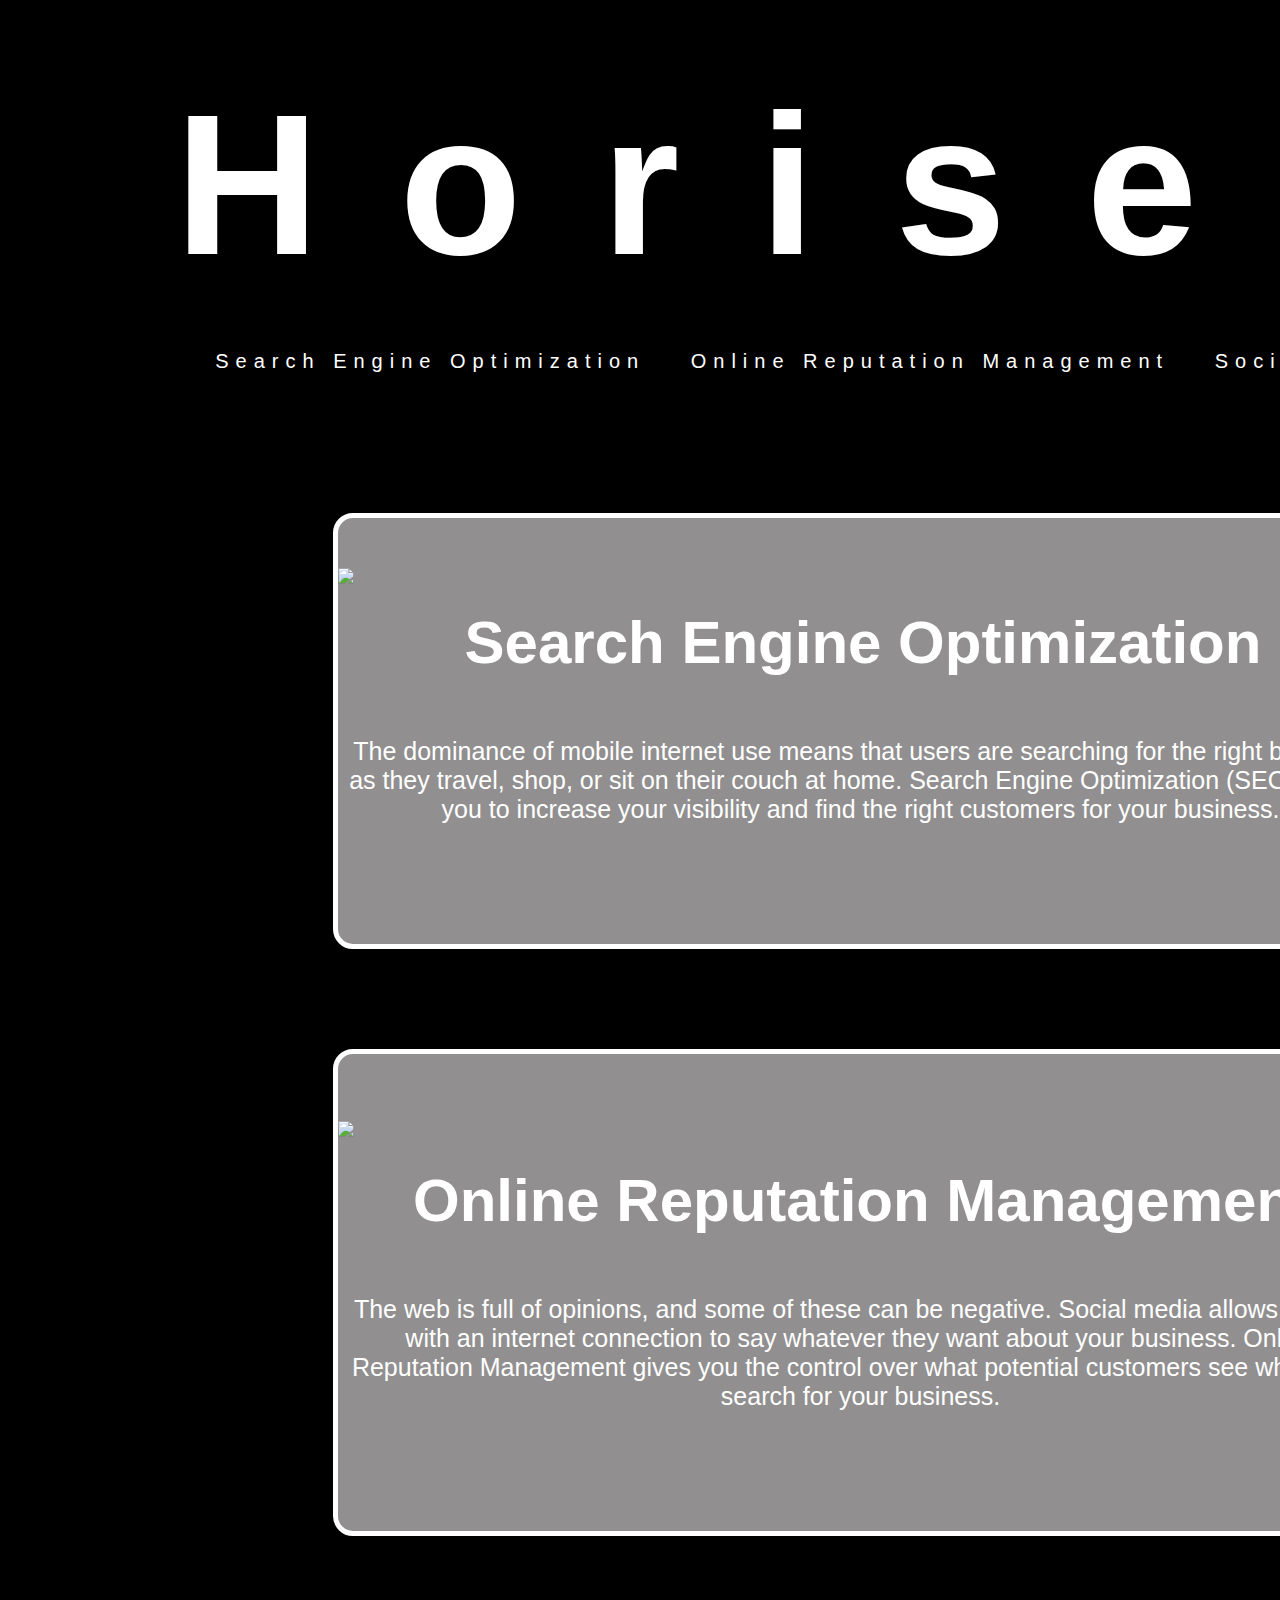
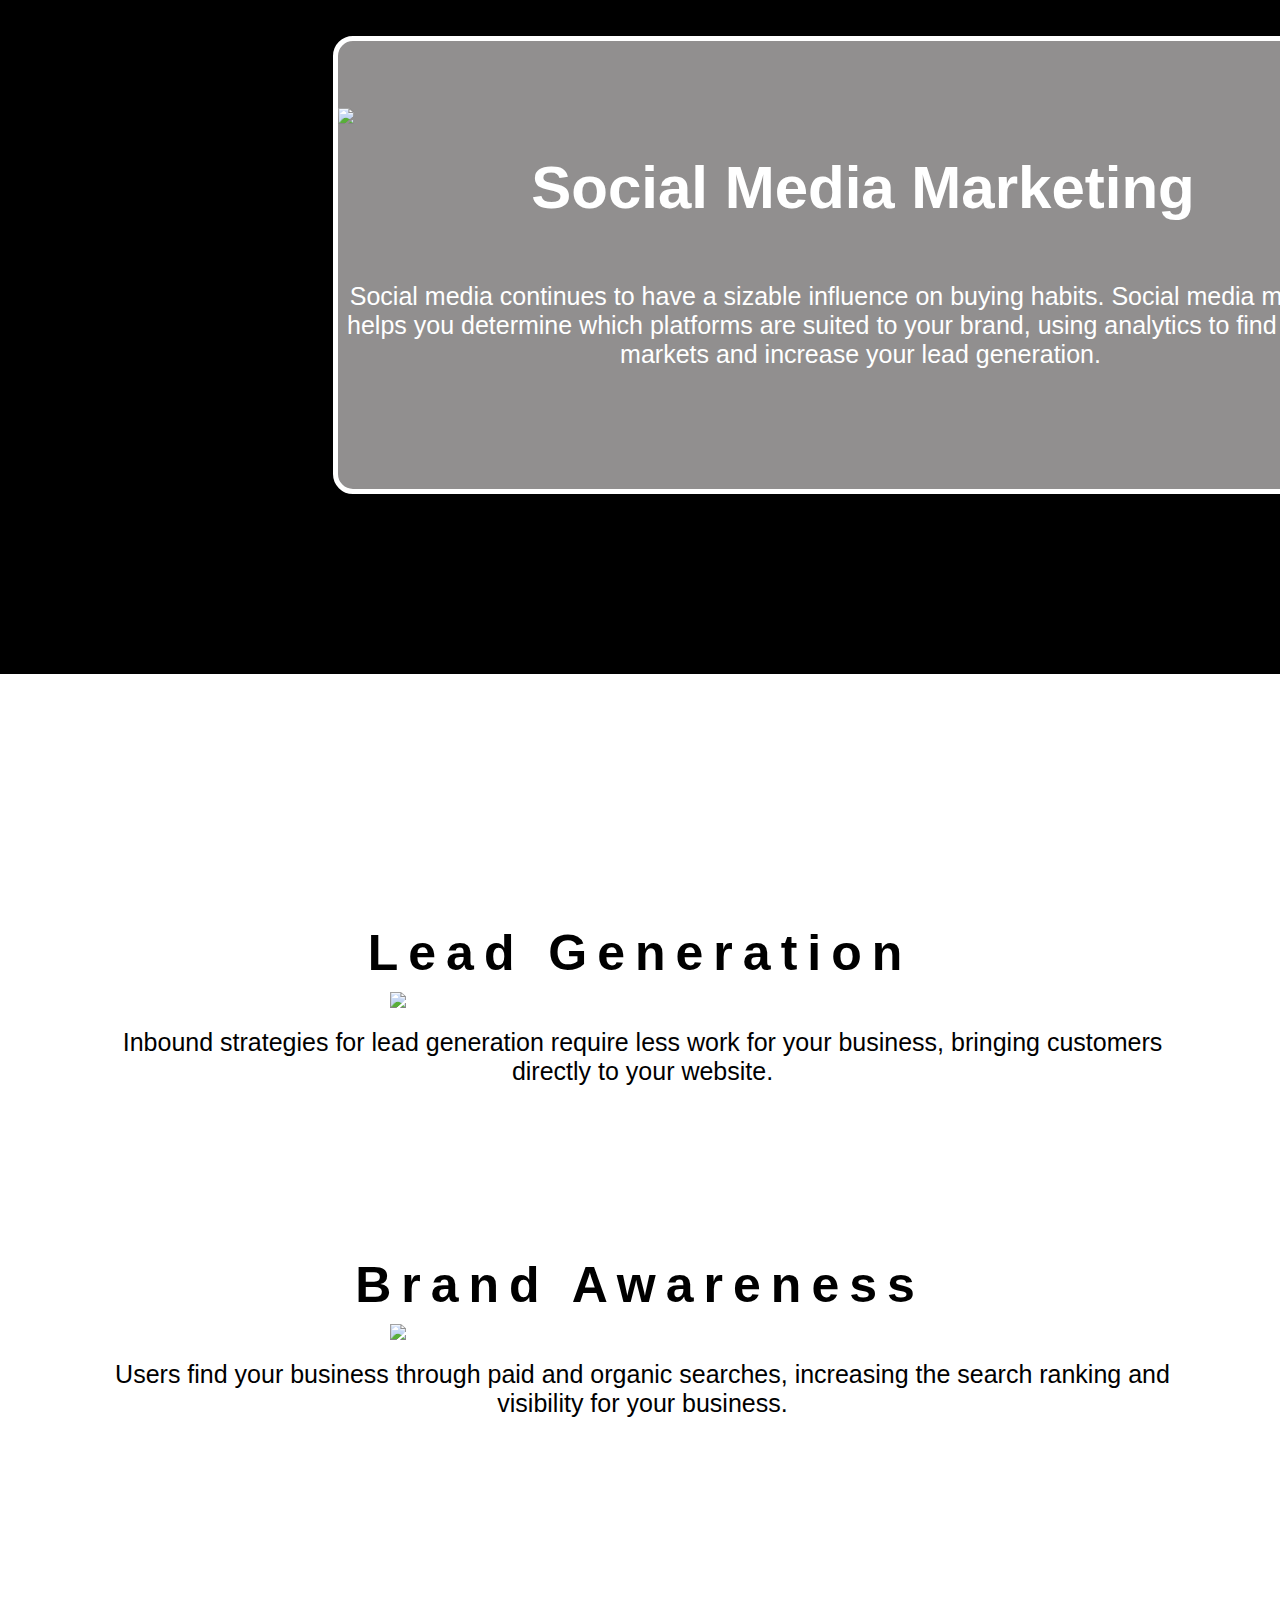
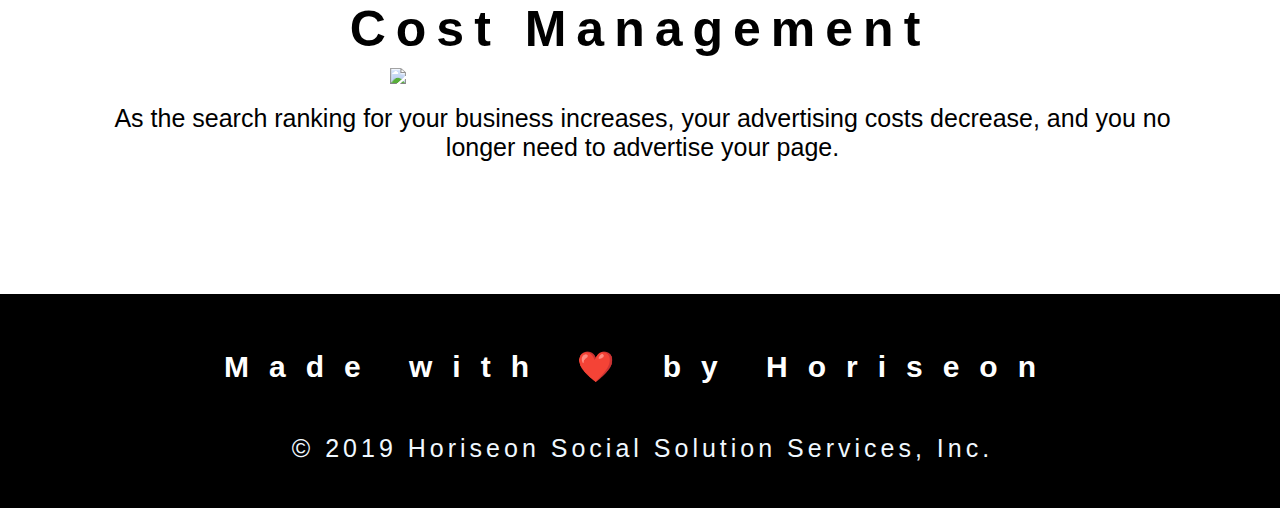
==== index.html @ 1d8beeda "Add files via upload" ====
<!DOCTYPE html>
<html lang="en-us"> 

<head>
    <meta charset="UTF-8" />
    <link rel="stylesheet" href="./style.css">
    <title>website</title>
</head>

<body>
    <div class="header">
        <h1>Horiseon</h1>
        <div>
            <ul>
                <li>
                    <style>
                        .link { color: #ffffff; } /* CSS link color */
                      </style>
                    </head>
                    <body>
                      <a class="link" href="#search-engine-optimization">Search Engine Optimization</a>
                      <a class="link" href="#online-reputation-management">Online Reputation Management</a>
                      <a class="link" href="#social-media-marketing">Social Media Marketing</a>
                    </body>
                </li>
            </ul>
        </div>
    </div>
    <div class="hero"></div>
    <div class="content">
        <div class="search-engine-optimization">
            <img src="search-engine-optimization.jpg" class="float-left" />
            <h2>Search Engine Optimization</h2>
            <p>
                The dominance of mobile internet use means that users are searching for the right business as they travel, shop, or sit on their couch at home. Search Engine Optimization (SEO) allows you to increase your visibility and find the right customers for your business.
            </p>
        </div>
        <div id="online-reputation-management" class="online-reputation-management">
            <img src="online-reputation-management.jpg" class="float-right" />
            <h2>Online Reputation Management</h2>
            <p>
                The web is full of opinions, and some of these can be negative. Social media allows anyone with an internet connection to say whatever they want about your business. Online Reputation Management gives you the control over what potential customers see when they search for your business.
            </p>
        </div>
        <div id="social-media-marketing" class="social-media-marketing">
            <img src="social-media-marketing.jpg" class="float-left" />
            <h2>Social Media Marketing</h2>
            <p>
                Social media continues to have a sizable influence on buying habits. Social media marketing helps you determine which platforms are suited to your brand, using analytics to find the right markets and increase your lead generation.
            </p>
        </div>
    </div>
    <div class="benefits">
        <div class="benefit-lead">
            <h3>Lead Generation</h3>
            <img src="lead-generation.png" />
            <p>
                Inbound strategies for lead generation require less work for your business, bringing customers directly to your website.
            </p>
        </div>
        <div class="benefit-brand">
            <h3>Brand Awareness</h3>
            <img src="brand-awareness(1).png" />
            <p>
                Users find your business through paid and organic searches, increasing the search ranking and visibility for your business.
            </p>
        </div>
        <div class="benefit-cost">
            <h3>Cost Management</h3>
            <img src="cost-management.png"></img>
            <p>
                As the search ranking for your business increases, your advertising costs decrease, and you no longer need to advertise your page.
            </p>
        </div>
    </div>
    <div class="footer">
        <h2>Made with ❤️️ by Horiseon</h2>
        <p>
            &copy; 2019 Horiseon Social Solution Services, Inc.
        </p>
    </div>
</body>

</html>
---- style.css ----
/*
-------IMPORTANT NOTES:---------

Quick definitions to identify elements & data types used in this document:
- Padding = The space between its content and its border
- Margin = Used to define the space around elements
- Float = Places an element on the left or right side of its container


THIS CSS DOCUMENT IS DIVIDED IN SECTIONS:

SECTION 1) HEADER 
SECTION 2) BODY
SECTION 3) SEARCH ENGINE OPTIMIZATION
SECTION 4) ONLINE REPUTATION MANAGEMENT 
SECTION 5) SOCIAL MEDIA MARKETING
SECTION 6) BENEFITS COLUMN
SECTION 7) FOOTER 




/* ---------------- SECTION 1) HEADER ---------------- */


/* HEADER BOX */

.header {
    padding: 50px;
    position: relative;
    border: 20px solid;
    float: left;
    margin: 0;
    font-family: -apple-system, BlinkMacSystemFont, 'Segoe UI', Roboto, Oxygen, Ubuntu, Cantarell, 'Open Sans', 'Helvetica Neue', sans-serif;
    font-size: 20px;
    text-align: center;
    background-color:  #000000;
}

/* Elements inside the Header - Sort of a Main Menu on top of this page -  / Element "a" = 'Online Reputation Management' and 'Social Media Marketing' ONLY | 'Search Engine Optimization' is NOT here.  */
a {
    color: #fffefe;
    background-color: #000000;
    letter-spacing: 7px;
    text-decoration: none;
    padding-left: 40px;
}

/* HORISEON - MAIN TITLE - TEXT BOX */

.header h1 {
    font-variant-position: super;
    font-size: 200px;
    letter-spacing: 80px;
    color: rgb(246, 239, 253);
    color: #ffffff;
    padding-left: 105px;
}

/*(This script blocks elemets from ajusting when resizing the webpage - Attempt to block elements)*/

<script type="text/javascript">
    var bodyCacheable = true;
    
    var exclusionReason = {"shouldRender":true,"forced":false};
    var ssrInfo = {"renderBodyTime":924,"renderTimeStamp":1639861883368}
</script>

/* HEADER BUTTONS */

/* Search Engine Optimization CLICK Button */
/* Note: This button does not work when clicked. Unable to find the solution here.*/
.header div {

    font-family: -apple-system, BlinkMacSystemFont, 'Segoe UI', Roboto, Oxygen, Ubuntu, Cantarell, 'Open Sans', 'Helvetica Neue', sans-serif;
    font-size: 20px;
}

/* Online Reputation management CLICK Button */
.header div ul {
    list-style-type: none;
    font-family: -apple-system, BlinkMacSystemFont, 'Segoe UI', Roboto, Oxygen, Ubuntu, Cantarell, 'Open Sans', 'Helvetica Neue', sans-serif;
    font-size: 20px;
}

/* Social Media Marketing CLICK Button */
.header div ul li {
    padding:50px;
    display: inline-block;
    font-family: -apple-system, BlinkMacSystemFont, 'Segoe UI', Roboto, Oxygen, Ubuntu, Cantarell, 'Open Sans', 'Helvetica Neue', sans-serif;
    font-size:20px;
}


<style>
.link { color: #eee8dd; } /* CSS link color (white) */
.link:hover { color: #a50808; } /* CSS link hover (red) */




/* ---------------- SECTION 2) BODY ---------------- */

/* BOX */
* {
    box-sizing: border-box;
    padding: 0px;
    margin: 0px;
    position: relative;
}

body {
    background-color: #000000;
}

.hero {
    height: 300px;
    width: 100%;
    margin: 0;
    background-image: url("../images/digital-marketing-meeting.jpg");
    position: relative;
}


/* Search Engine Optimization Float*/

.float-right {
    float: right;
}

.content {
    width: 1400px;
    display: inline-block;
    margin-left: 50px;
}



/* ---------------------- SECTION 3) SEARCH ENGINE OPTIMIZATION -----------  HTML: line 29 to 35 */

/* SEARCH ENGINE OPTIMIZATION BOX */
.search-engine-optimization {
    box-sizing: content-box;
    position: relative;
    top: 20px;
    bottom: 20px;
    right: 67px;
    margin-left: 350px;
    padding-top: 50px;
    padding-bottom: 100px;
    font-family: -apple-system, BlinkMacSystemFont, 'Segoe UI', Roboto, Oxygen, Ubuntu, Cantarell, 'Open Sans', 'Helvetica Neue', sans-serif;
    --fs-xl: clamp(3.5rem, 12vw + 1rem, 12rem); /* Experiment gone wrong*/
    border-style: solid;
    border-width: 5px;
    border-radius: 20px;
    background-color: #918f8f;
    color: #ffffff;

}


/* SEARCH ENGINE OPTIMIZATION (Title) - TEXT */
.search-engine-optimization h2 {
    padding-bottom: 40px;
    margin-bottom: 20px;
    margin-left: 10px;
    margin-top: 20px;
    font-size: 60px;
    text-align: center;
}


/* SEARCH ENGINE OPTIMIZATION - IMAGE */
.search-engine-optimization img {
    position: relative;
    float:none;
    max-height: 693px;
    margin:auto;
}




/* ------------- SECTION 4) ONLINE REPUTATION MANAGEMENT SECTION -------  HTML: line 35 to 42 */

/* ONLINE REPUTATION MANAGEMENT BOX */
.online-reputation-management {
    box-sizing: content-box;
    position: relative;
    top: 20px;
    bottom: 20px;
    right: 67px;
    margin-left: 350px;
    margin-top: 100px;
    padding-top: 50px;
    padding-bottom: 100px;
    font-family: -apple-system, BlinkMacSystemFont, 'Segoe UI', Roboto, Oxygen, Ubuntu, Cantarell, 'Open Sans', 'Helvetica Neue', sans-serif;
    font-size: 36px;
    border-style: solid;
    border-width: 5px;
    border-radius: 20px;
    background-color: #918f8f;
    color: #ffffff;
    
}



/* ONLINE REPUTATION MANAGEMENT FLOAT */
.float-left {
    float: right;
    margin-left: 55px;

}

/* ONLINE REPUTATION MANAGEMENT - TEXT */
.online-reputation-management h2 {
    padding-bottom: 40px;
    margin-bottom: 20px;
    margin-left: 10px;
    margin-top: 20px;
    font-size: 60px;
    text-align: center;
}

/* ONLINE REPUTATION MANAGEMENT - IMAGE */

.online-reputation-management img {
    position: relative;
    float:none;
    max-height: 679px;
    margin:auto;
}








/* ------------------ SECTION 5) SOCIAL MEDIA MARKETING SECTION ------ HTML: line 42 to 49 */


/* SOCIAL MEDIA MARKETING BOX */
.social-media-marketing {
    box-sizing: content-box;
    position: relative;
    top: 20px;
    bottom: 20px;
    right: 67px;
    margin-left: 350px;
    margin-top: 100px;
    padding-top: 50px;
    padding-bottom: 100px;
    font-family: -apple-system, BlinkMacSystemFont, 'Segoe UI', Roboto, Oxygen, Ubuntu, Cantarell, 'Open Sans', 'Helvetica Neue', sans-serif;
    font-size: 36px;
    border-style: solid;
    border-width: 5px;
    border-radius: 20px;
    background-color: #918f8f;
    color: #ffffff;

}

/* SOCIAL MEDIA MARKETING IMAGE */
.social-media-marketing img {
    position: relative;
    float:none;
    max-height: 718px;
    margin:auto;
}


/* SOCIAL MEDIA MARKETING Title - TEXT */
.social-media-marketing h2 {
    padding-bottom: 40px;
    margin-bottom: 20px;
    margin-left: 10px;
    margin-top: 20px;
    font-size: 60px;
    text-align: center;
}

p {

    margin-bottom: 20px;
    margin-top: 20px;
    margin-left: 5px;
    font-size: 25px;
    text-align: center;




}



/* -------------------- SECTION 6) BENEFITS COLUMN ------------------- */

/* BENEFETS COLUMN BOX*/

.benefits {
    margin-left: 100px;
    margin-top: 200px;
    position: relative;
    float: right;
    padding: 100px;
    width: 100%;
    height: 100%;
    font-family: -apple-system, BlinkMacSystemFont, 'Segoe UI', Roboto, Oxygen, Ubuntu, Cantarell, 'Open Sans', 'Helvetica Neue', sans-serif;
    background-color: #ffffff;
}

.benefit-lead {
    padding-top: 150px;
    margin-bottom: 10px;
    font-size: 25px;
    text-align: center;
    color: #000000;
}

.benefit-brand {
    padding-top: 150px;
    margin-bottom: 32px;
    font-size: 25px;
    text-align: center;
    color: #000000;
}

.benefit-cost {
    padding-top: 150px;
    margin-bottom: 32px;
    font-size: 25px;
    text-align: center;
    color: #000000;
}


.benefit-lead h3 { /*Lead Generation (Title) - TEXT */
    margin-bottom: 10px;
    text-align: center;
    font-size: 50px;
    letter-spacing: 10px;
}

.benefit-brand h3 {  /*Brand Awareness (Title) - TEXT */
    margin-bottom: 10px;
    text-align: center;
    font-size: 50px;
    letter-spacing: 10px;
}

.benefit-cost h3 { /* Cost Management (Title) - TEXT */
    margin-bottom: 10px;
    text-align: center;
    font-size: 50px;
    letter-spacing: 10px;
}

/* BENEFITS COLUMN IMAGES */

.benefit-lead img { /* Lead Generation Image*/ 
    display: block;
    margin: 10px auto;
    max-width: 500px;
}

.benefit-brand img { /* Brand Awareness Image*/ 
    display: block;
    margin: 10px auto;
    max-width: 500px;
}

.benefit-cost img { /* Cost Management Image*/ 
    display: block;
    margin: 10px auto;
    max-width: 500px;
}





/* -------------------- SECTION 7) FOOTER -----------------------*/

/* FOOTER BOX + text:'2019 Horiseon Social Solution Services,Inc.' */
.footer {
    padding: 25px;
    clear: both;
    text-align: center;
    font-family: -apple-system, BlinkMacSystemFont, 'Segoe UI', Roboto, Oxygen, Ubuntu, Cantarell, 'Open Sans', 'Helvetica Neue', sans-serif;
    font-style: rgb(255, 255, 255);
    font-size: 20px;
    letter-spacing: 4px;
    color: aliceblue;
    background-color: #000000;
}

/* FOOTER TEXT: ' Made with <3 by Horiseon' */
.footer h2 {
    padding-bottom: 30px;
    padding-top:30px;
    text-align: center;
    font-size: 30px;
    letter-spacing: 20px;
    color: #ffffff;
}



/* FINAL NOTE: Constant struggle in organizing this style sheet to make it readable and concise/clear without 'messing up' the code and the webpage */
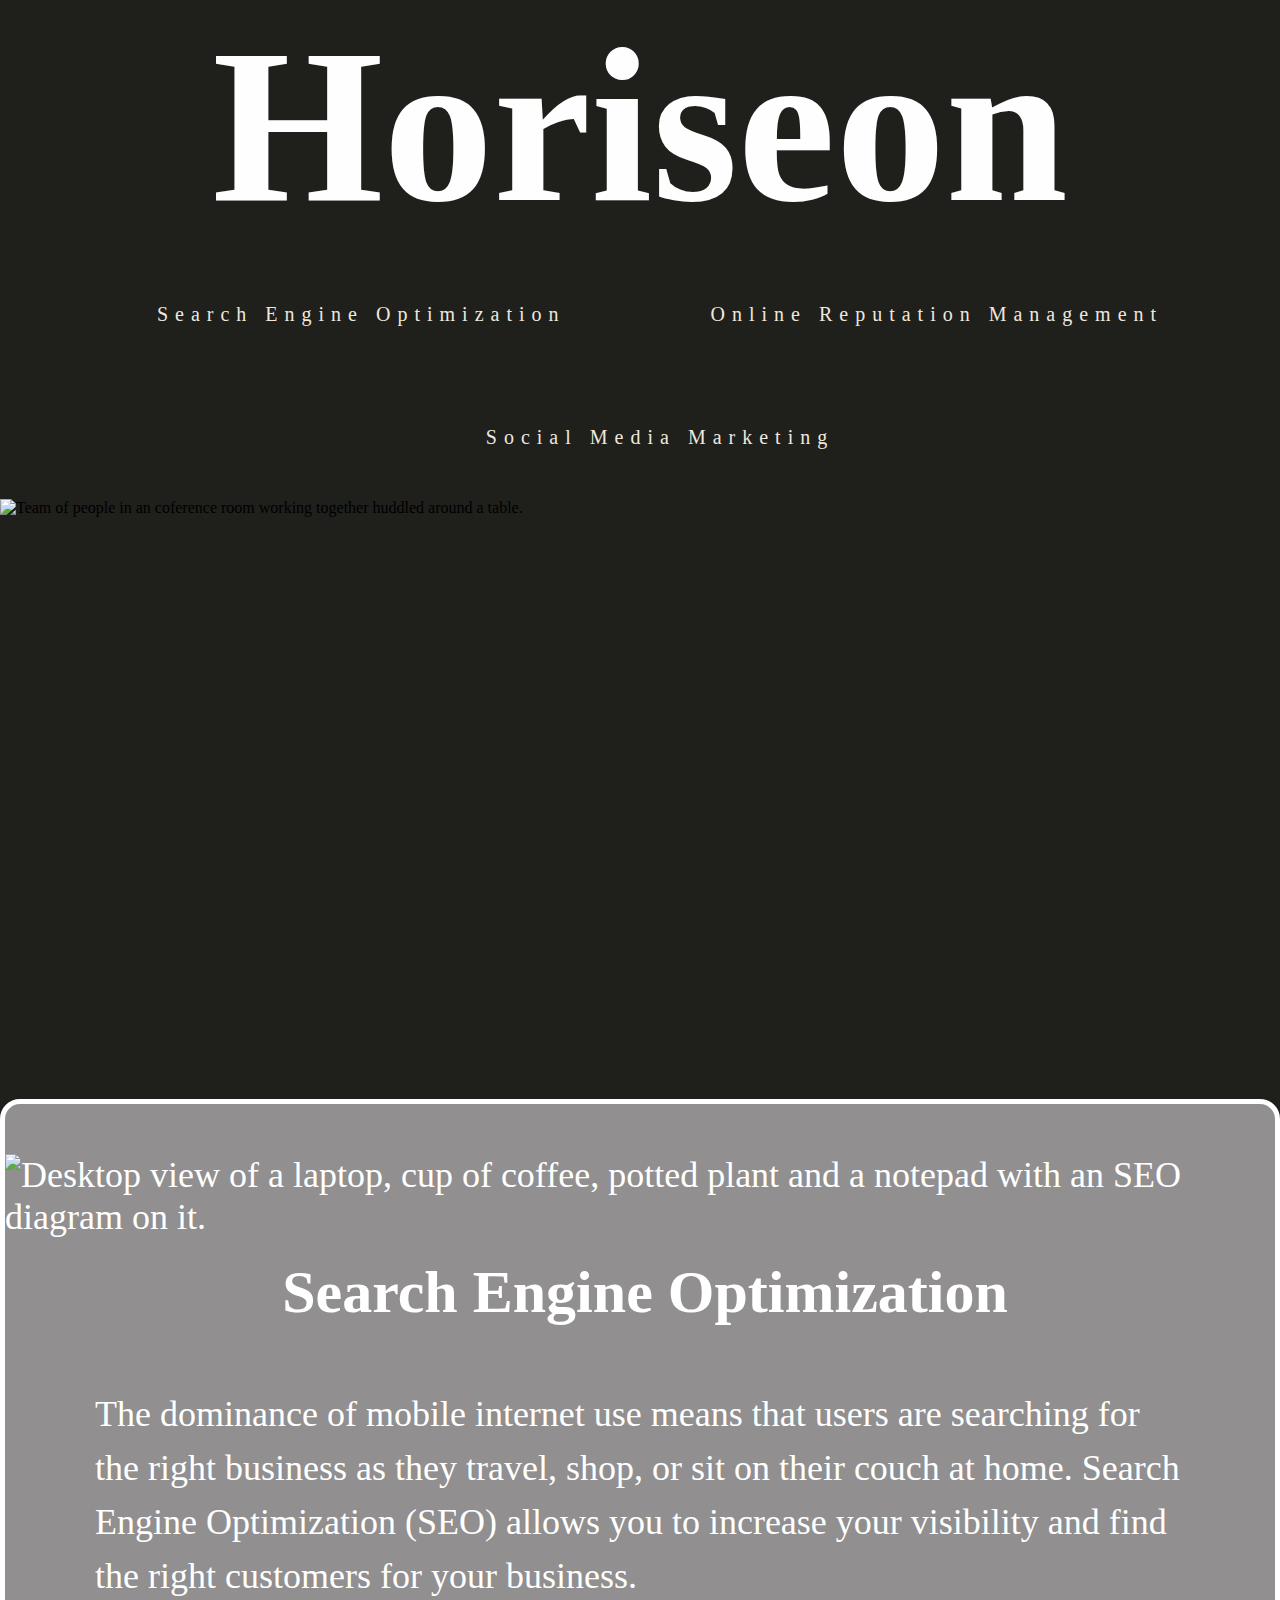
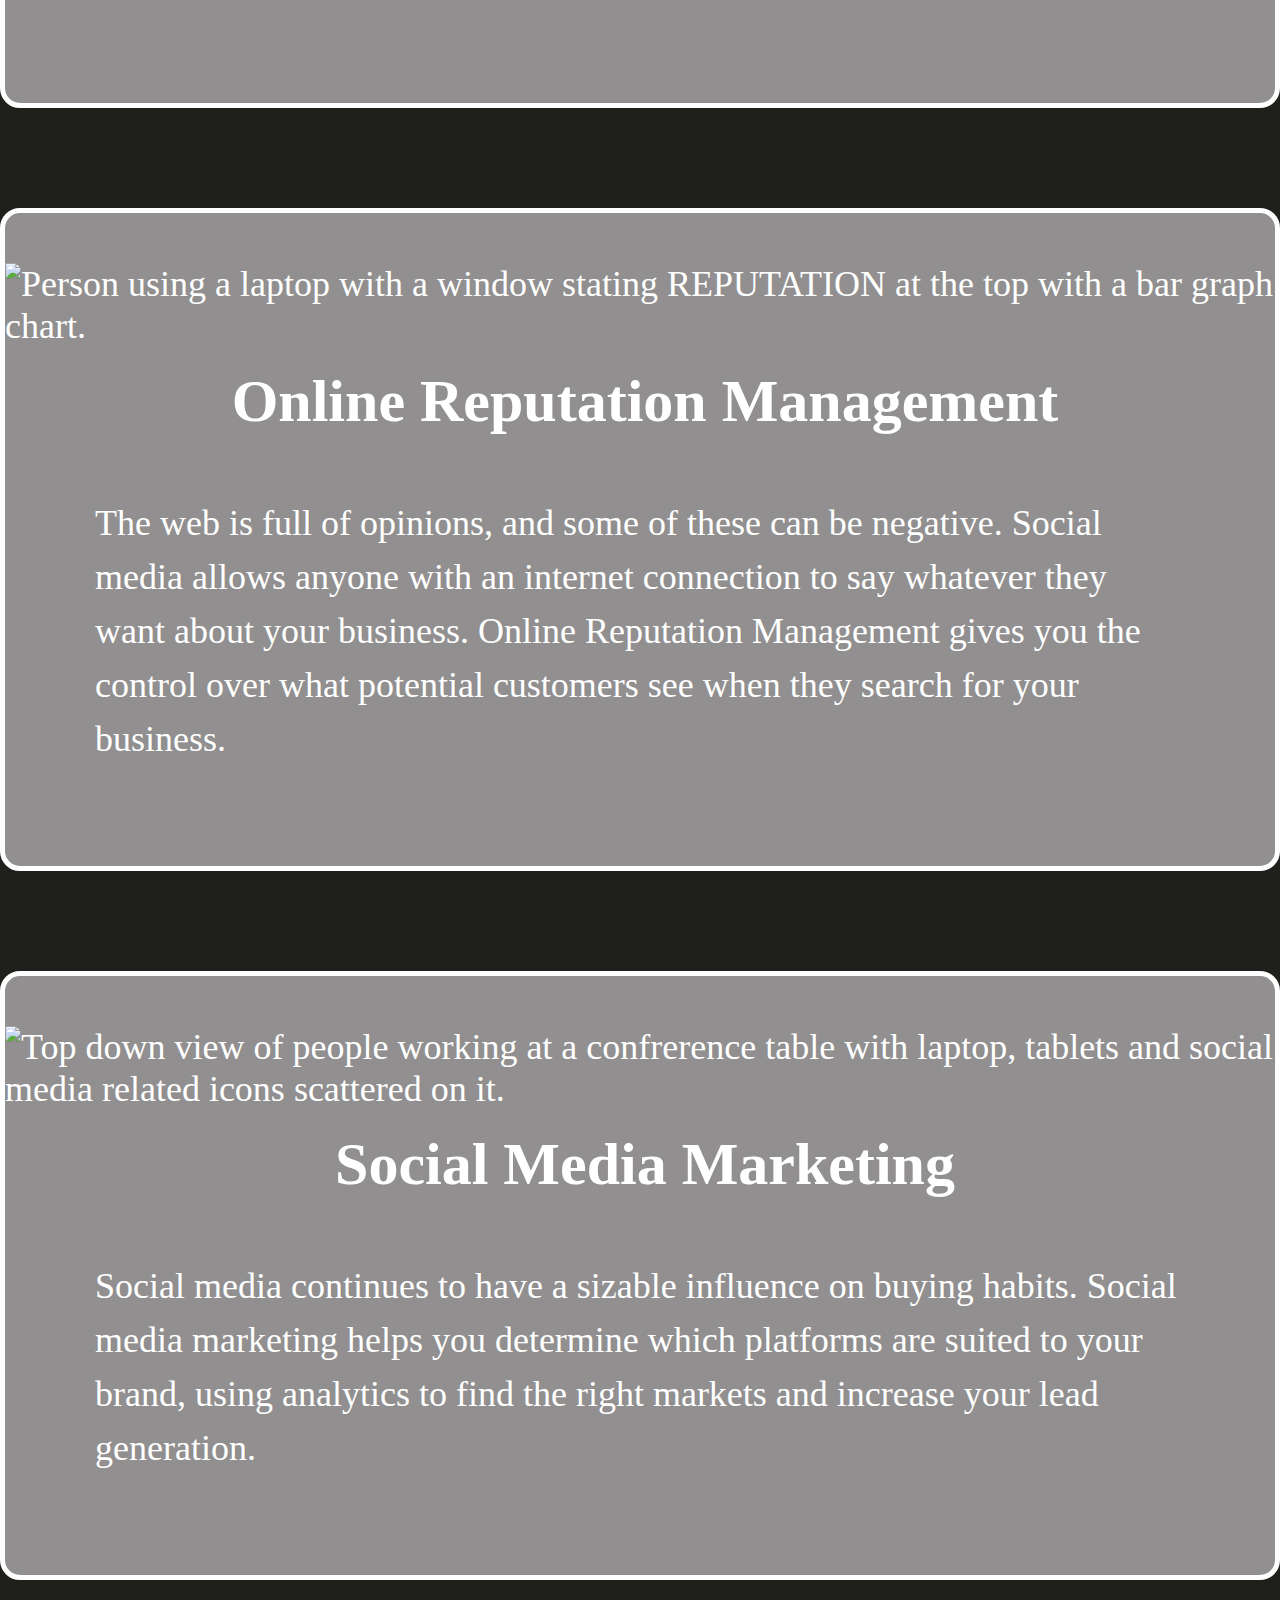
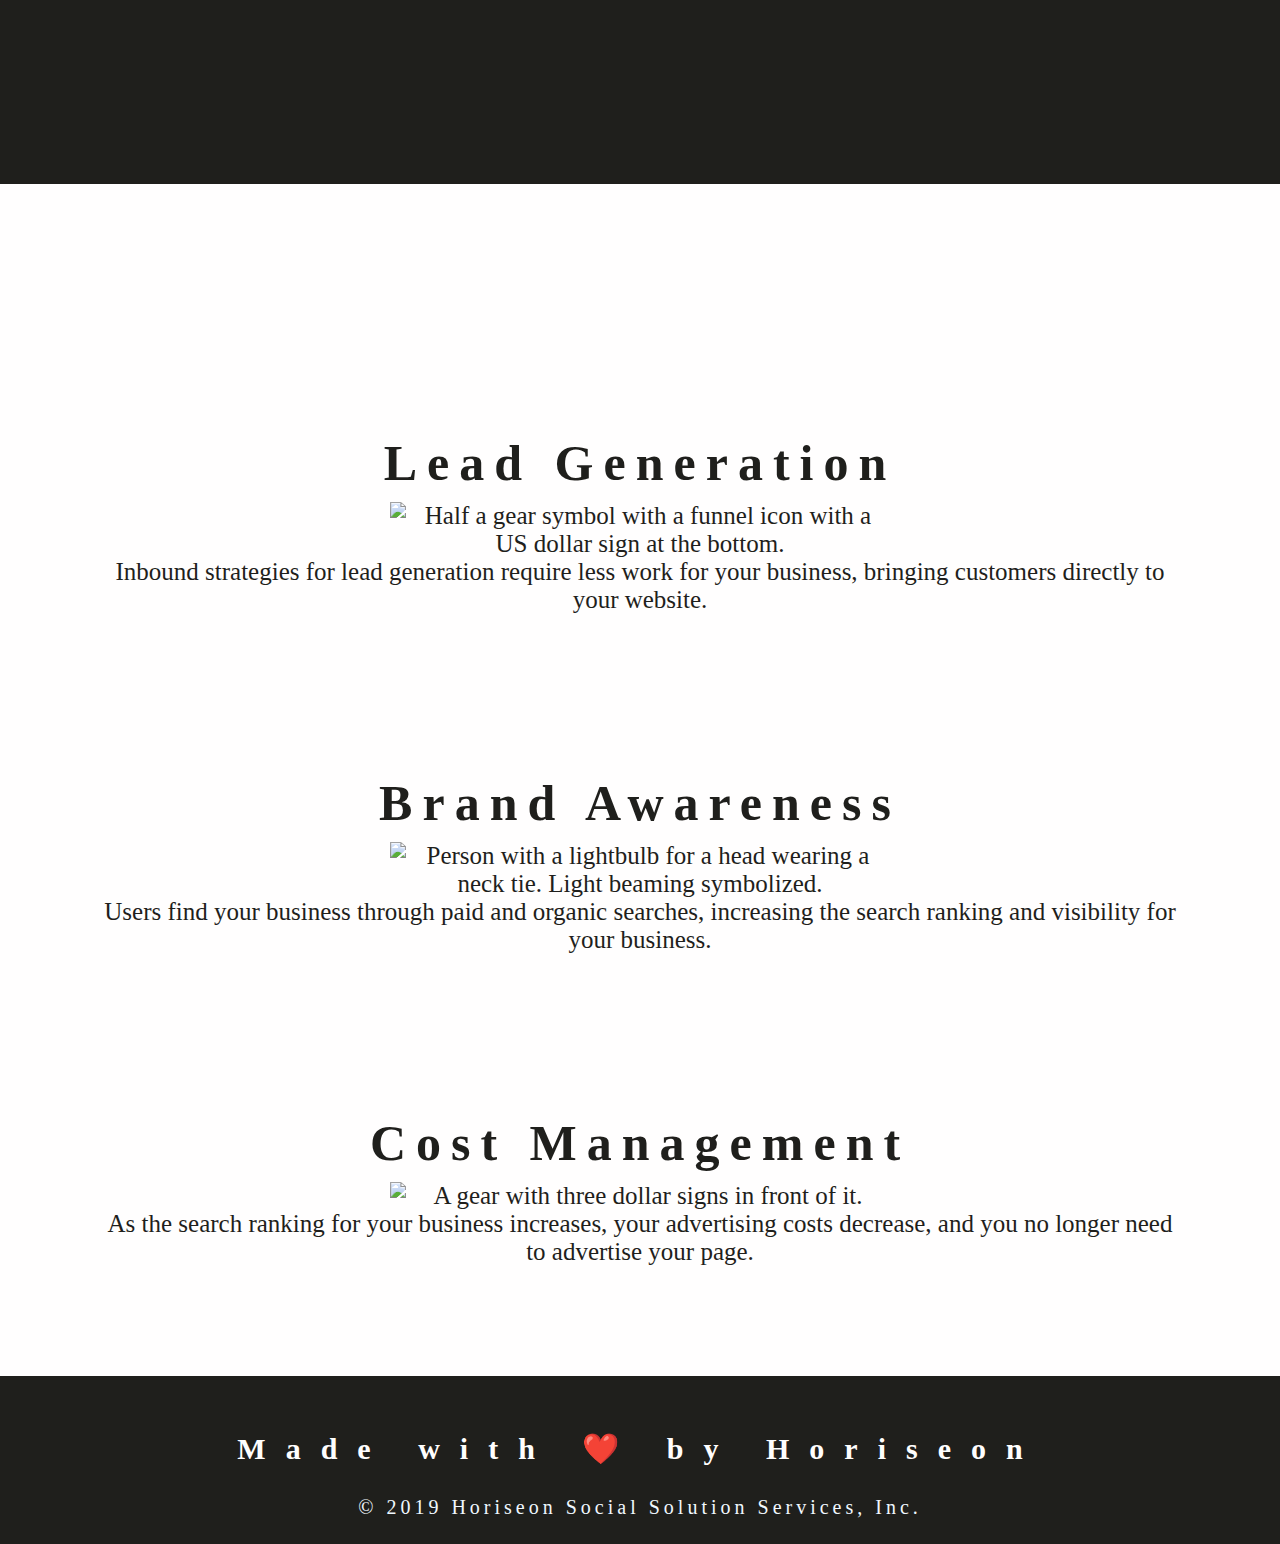
==== commit a45c8906: "Add files via upload" ====
--- a/index.html
+++ b/index.html
@@ -3,76 +3,94 @@
 
 <head>
     <meta charset="UTF-8" />
-    <link rel="stylesheet" href="./style.css">
-    <title>website</title>
+    <link rel="stylesheet" href="style.css">
+    <title>Horiseon: Social Solution Services, Inc.</title>
 </head>
 
 <body>
-    <div class="header">
+	<div class="header">
         <h1>Horiseon</h1>
-        <div>
+        <div id="MainNav">
             <ul>
+				<li>
+                    <a href="#search-engine-optimization">Search Engine Optimization</a>
+                </li>
                 <li>
-                    <style>
-                        .link { color: #ffffff; } /* CSS link color */
-                      </style>
-                    </head>
-                    <body>
-                      <a class="link" href="#search-engine-optimization">Search Engine Optimization</a>
-                      <a class="link" href="#online-reputation-management">Online Reputation Management</a>
-                      <a class="link" href="#social-media-marketing">Social Media Marketing</a>
-                    </body>
+                    <a href="#online-reputation-management">Online Reputation Management</a>
+                </li>
+                <li>
+                    <a href="#social-media-marketing">Social Media Marketing</a>
                 </li>
             </ul>
         </div>
     </div>
-    <div class="hero"></div>
+    <div id="hero">
+		<img src="_images/digital-marketing-meeting.jpg" 
+			 alt="Team of people in an coference room working together huddled around a table."
+		/>
+	</div>
     <div class="content">
-        <div class="search-engine-optimization">
-            <img src="search-engine-optimization.jpg" class="float-left" />
+        <div id="search-engine-optimization">
+            <img src="_images/search-engine-optimization.jpg" 
+				 alt="Desktop view of a laptop, cup of coffee, potted plant and a notepad with an SEO diagram on it."
+			/>
             <h2>Search Engine Optimization</h2>
             <p>
                 The dominance of mobile internet use means that users are searching for the right business as they travel, shop, or sit on their couch at home. Search Engine Optimization (SEO) allows you to increase your visibility and find the right customers for your business.
             </p>
         </div>
-        <div id="online-reputation-management" class="online-reputation-management">
-            <img src="online-reputation-management.jpg" class="float-right" />
+		
+        <div id="online-reputation-management">
+            <img src="_images/online-reputation-management.jpg"
+				 alt="Person using a laptop with a window stating REPUTATION at the top with a bar graph chart."
+			/>
             <h2>Online Reputation Management</h2>
             <p>
                 The web is full of opinions, and some of these can be negative. Social media allows anyone with an internet connection to say whatever they want about your business. Online Reputation Management gives you the control over what potential customers see when they search for your business.
             </p>
         </div>
-        <div id="social-media-marketing" class="social-media-marketing">
-            <img src="social-media-marketing.jpg" class="float-left" />
+		
+        <div id="social-media-marketing">
+            <img src="_images/social-media-marketing.jpg"
+				 alt="Top down view of people working at a confrerence table with laptop, tablets and social media related icons scattered on it."
+			/>
             <h2>Social Media Marketing</h2>
             <p>
                 Social media continues to have a sizable influence on buying habits. Social media marketing helps you determine which platforms are suited to your brand, using analytics to find the right markets and increase your lead generation.
             </p>
         </div>
     </div>
+	
     <div class="benefits">
-        <div class="benefit-lead">
+        <div id="benefit-lead">
             <h3>Lead Generation</h3>
-            <img src="lead-generation.png" />
+            <img src="_images/lead-generation.png" 
+				 alt="Half a gear symbol with a funnel icon with a US dollar sign at the bottom." 
+			/>
             <p>
                 Inbound strategies for lead generation require less work for your business, bringing customers directly to your website.
             </p>
         </div>
-        <div class="benefit-brand">
+        <div id="benefit-brand">
             <h3>Brand Awareness</h3>
-            <img src="brand-awareness(1).png" />
+            <img src="_images/brand-awareness.png" 
+				 alt="Person with a lightbulb for a head wearing a neck tie. Light beaming symbolized." 
+			/>
             <p>
                 Users find your business through paid and organic searches, increasing the search ranking and visibility for your business.
             </p>
         </div>
-        <div class="benefit-cost">
+        <div id="benefit-cost">
             <h3>Cost Management</h3>
-            <img src="cost-management.png"></img>
+            <img src="_images/cost-management.png" 
+				alt="A gear with three dollar signs in front of it."
+			/>
             <p>
                 As the search ranking for your business increases, your advertising costs decrease, and you no longer need to advertise your page.
             </p>
         </div>
     </div>
+	
     <div class="footer">
         <h2>Made with ❤️️ by Horiseon</h2>
         <p>
--- a/style.css
+++ b/style.css
@@ -13,12 +13,16 @@
 
 SECTION 1) HEADER 
 SECTION 2) BODY
-SECTION 3) SEARCH ENGINE OPTIMIZATION
-SECTION 4) ONLINE REPUTATION MANAGEMENT 
-SECTION 5) SOCIAL MEDIA MARKETING
-SECTION 6) BENEFITS COLUMN
-SECTION 7) FOOTER 
-
+SECTION 3) CONTENT
+SECTION 4) BENEFITS 
+SECTION 5) FOOTER 
+SECTION 6) MOBILE STYLING
+SECTION 7) DESKTOP STYLING
+
+Colors:
+Red: #F11818
+Off White: #fffefe
+Off Black: #1F1F1C
 
 
 
@@ -28,21 +32,24 @@
 /* HEADER BOX */
 
 .header {
-    padding: 50px;
+	width: 100%;
+	background-color: #1F1F1C;
+	/*
+	padding: 50px;
     position: relative;
     border: 20px solid;
     float: left;
     margin: 0;
-    font-family: -apple-system, BlinkMacSystemFont, 'Segoe UI', Roboto, Oxygen, Ubuntu, Cantarell, 'Open Sans', 'Helvetica Neue', sans-serif;
+	*/
+	
+    font-family: -apple-system, BlinkMacSystemFont, 'Segoe UI', Roboto, Oxygen, Ubuntu, Cantarell, 'Open Sans', 'Helvetica Neue', 'sans-serif';
     font-size: 20px;
     text-align: center;
-    background-color:  #000000;
 }
 
 /* Elements inside the Header - Sort of a Main Menu on top of this page -  / Element "a" = 'Online Reputation Management' and 'Social Media Marketing' ONLY | 'Search Engine Optimization' is NOT here.  */
 a {
     color: #fffefe;
-    background-color: #000000;
     letter-spacing: 7px;
     text-decoration: none;
     padding-left: 40px;
@@ -51,22 +58,13 @@
 /* HORISEON - MAIN TITLE - TEXT BOX */
 
 .header h1 {
-    font-variant-position: super;
-    font-size: 200px;
+    color: #fffefe;
+    /*font-variant-position: super;
     letter-spacing: 80px;
-    color: rgb(246, 239, 253);
-    color: #ffffff;
     padding-left: 105px;
-}
-
-/*(This script blocks elemets from ajusting when resizing the webpage - Attempt to block elements)*/
-
-<script type="text/javascript">
-    var bodyCacheable = true;
-    
-    var exclusionReason = {"shouldRender":true,"forced":false};
-    var ssrInfo = {"renderBodyTime":924,"renderTimeStamp":1639861883368}
-</script>
+	*/
+}
+
 
 /* HEADER BUTTONS */
 
@@ -74,31 +72,33 @@
 /* Note: This button does not work when clicked. Unable to find the solution here.*/
 .header div {
 
-    font-family: -apple-system, BlinkMacSystemFont, 'Segoe UI', Roboto, Oxygen, Ubuntu, Cantarell, 'Open Sans', 'Helvetica Neue', sans-serif;
+    font-family: -apple-system, BlinkMacSystemFont, 'Segoe UI', Roboto, Oxygen, Ubuntu, Cantarell, 'Open Sans', 'Helvetica Neue', 'sans-serif';
     font-size: 20px;
 }
 
 /* Online Reputation management CLICK Button */
 .header div ul {
     list-style-type: none;
-    font-family: -apple-system, BlinkMacSystemFont, 'Segoe UI', Roboto, Oxygen, Ubuntu, Cantarell, 'Open Sans', 'Helvetica Neue', sans-serif;
+    font-family: -apple-system, BlinkMacSystemFont, 'Segoe UI', Roboto, Oxygen, Ubuntu, Cantarell, 'Open Sans', 'Helvetica Neue', 'sans-serif';
     font-size: 20px;
 }
 
 /* Social Media Marketing CLICK Button */
+
 .header div ul li {
     padding:50px;
     display: inline-block;
-    font-family: -apple-system, BlinkMacSystemFont, 'Segoe UI', Roboto, Oxygen, Ubuntu, Cantarell, 'Open Sans', 'Helvetica Neue', sans-serif;
-    font-size:20px;
-}
-
-
-<style>
-.link { color: #eee8dd; } /* CSS link color (white) */
-.link:hover { color: #a50808; } /* CSS link hover (red) */
-
-
+    font-family: -apple-system, BlinkMacSystemFont, 'Segoe UI', Roboto, Oxygen, Ubuntu, Cantarell, 'Open Sans', 'Helvetica Neue', 'sans-serif';
+    font-size: 20px;
+}
+
+.header div ul li a {
+	color: #eee8dd;
+}
+
+.header div ul li a:hover {
+	color: #a50808;
+}
 
 
 /* ---------------- SECTION 2) BODY ---------------- */
@@ -112,36 +112,94 @@
 }
 
 body {
-    background-color: #000000;
-}
-
-.hero {
-    height: 300px;
+   background-color: #1F1F1C;
+}
+
+/* HERO Image and containter WIP */
+#hero {
+    height: 500px;
+	width: 100%;
+    margin-bottom: 25px;
+	margin: 0 auto;
+	overflow: hidden;
+}
+
+#hero img {
+	width: 100%;
+}
+
+/* ------------- SECTION 3) CONTENT ------------- */
+
+/* CONTENT BOX*/
+.content {
     width: 100%;
-    margin: 0;
-    background-image: url("../images/digital-marketing-meeting.jpg");
-    position: relative;
-}
-
-
-/* Search Engine Optimization Float*/
-
-.float-right {
-    float: right;
-}
-
-.content {
-    width: 1400px;
     display: inline-block;
-    margin-left: 50px;
-}
-
-
+    /*margin-left: 50px;*/
+	overflow: hidden;
+}
+
+.content div {
+	background-color: #918f8f;
+	width: 100%;
+    margin-top: 100px;
+    padding-top: 50px;
+	padding-bottom: 100px;
+
+	/*
+	margin-left: 350px;
+	margin: 0 auto;
+	box-sizing: content-box;
+    position: relative;
+    top: 20px;
+    bottom: 20px;
+    right: 67px;
+	*/
+
+    font-family: -apple-system, BlinkMacSystemFont, 'Segoe UI', Roboto, Oxygen, Ubuntu, Cantarell, 'Open Sans', 'Helvetica Neue', 'sans-serif';
+    font-size: 36px;
+    border-style: solid;
+    border-width: 5px;
+    border-radius: 20px;
+    color: #ffffff;
+}
+
+/* CONTENT IMAGE */
+.content div img{
+	/*
+	float: right;
+	position: relative;
+	margin:auto;
+	max-height: 679px;
+	*/
+	width: 100%;
+    
+}
+
+/* CONTENT TEXT */
+.content div h2 {
+	padding-bottom: 40px;
+    margin-bottom: 20px;
+    margin-left: 10px;
+    margin-top: 20px;
+    font-size: 60px;
+    text-align: center;
+}
+
+.content div p {
+	padding: 0 90px 0 90px;
+	line-height: 1.5em;
+}
+
+
+
+
+/* !!!!!!!!!!!!!!!!!!!!!!! OLD !!!!!!!!!!!!!!!!!!!!!*/
 
 /* ---------------------- SECTION 3) SEARCH ENGINE OPTIMIZATION -----------  HTML: line 29 to 35 */
 
 /* SEARCH ENGINE OPTIMIZATION BOX */
-.search-engine-optimization {
+/*
+#search-engine-optimization {
     box-sizing: content-box;
     position: relative;
     top: 20px;
@@ -150,35 +208,34 @@
     margin-left: 350px;
     padding-top: 50px;
     padding-bottom: 100px;
-    font-family: -apple-system, BlinkMacSystemFont, 'Segoe UI', Roboto, Oxygen, Ubuntu, Cantarell, 'Open Sans', 'Helvetica Neue', sans-serif;
-    --fs-xl: clamp(3.5rem, 12vw + 1rem, 12rem); /* Experiment gone wrong*/
+    font-family: -apple-system, BlinkMacSystemFont, 'Segoe UI', Roboto, Oxygen, Ubuntu, Cantarell, 'Open Sans', 'Helvetica Neue', 'sans-serif';
     border-style: solid;
     border-width: 5px;
     border-radius: 20px;
     background-color: #918f8f;
     color: #ffffff;
-
-}
+}
+*/
 
 
 /* SEARCH ENGINE OPTIMIZATION (Title) - TEXT */
-.search-engine-optimization h2 {
+/*#search-engine-optimization h2 {
     padding-bottom: 40px;
     margin-bottom: 20px;
     margin-left: 10px;
     margin-top: 20px;
     font-size: 60px;
     text-align: center;
-}
+}*/
 
 
 /* SEARCH ENGINE OPTIMIZATION - IMAGE */
-.search-engine-optimization img {
+/*#search-engine-optimization img {
     position: relative;
     float:none;
     max-height: 693px;
     margin:auto;
-}
+}*/
 
 
 
@@ -186,7 +243,8 @@
 /* ------------- SECTION 4) ONLINE REPUTATION MANAGEMENT SECTION -------  HTML: line 35 to 42 */
 
 /* ONLINE REPUTATION MANAGEMENT BOX */
-.online-reputation-management {
+/*
+#online-reputation-management {
     box-sizing: content-box;
     position: relative;
     top: 20px;
@@ -196,57 +254,44 @@
     margin-top: 100px;
     padding-top: 50px;
     padding-bottom: 100px;
-    font-family: -apple-system, BlinkMacSystemFont, 'Segoe UI', Roboto, Oxygen, Ubuntu, Cantarell, 'Open Sans', 'Helvetica Neue', sans-serif;
+    font-family: -apple-system, BlinkMacSystemFont, 'Segoe UI', Roboto, Oxygen, Ubuntu, Cantarell, 'Open Sans', 'Helvetica Neue', 'sans-serif';
     font-size: 36px;
     border-style: solid;
     border-width: 5px;
     border-radius: 20px;
     background-color: #918f8f;
     color: #ffffff;
-    
-}
-
-
-
-/* ONLINE REPUTATION MANAGEMENT FLOAT */
-.float-left {
-    float: right;
-    margin-left: 55px;
-
-}
+}
+*/
+
 
 /* ONLINE REPUTATION MANAGEMENT - TEXT */
-.online-reputation-management h2 {
+/*#online-reputation-management h2 {
     padding-bottom: 40px;
     margin-bottom: 20px;
     margin-left: 10px;
     margin-top: 20px;
     font-size: 60px;
     text-align: center;
-}
+}*/
 
 /* ONLINE REPUTATION MANAGEMENT - IMAGE */
 
-.online-reputation-management img {
-    position: relative;
-    float:none;
+/*#online-reputation-management img {
+    position: relative;
+    float: none;
     max-height: 679px;
     margin:auto;
-}
-
-
-
-
-
-
+}*/
 
 
 /* ------------------ SECTION 5) SOCIAL MEDIA MARKETING SECTION ------ HTML: line 42 to 49 */
 
 
 /* SOCIAL MEDIA MARKETING BOX */
-.social-media-marketing {
-    box-sizing: content-box;
+/*
+#social-media-marketing {
+   box-sizing: content-box;
     position: relative;
     top: 20px;
     bottom: 20px;
@@ -255,51 +300,46 @@
     margin-top: 100px;
     padding-top: 50px;
     padding-bottom: 100px;
-    font-family: -apple-system, BlinkMacSystemFont, 'Segoe UI', Roboto, Oxygen, Ubuntu, Cantarell, 'Open Sans', 'Helvetica Neue', sans-serif;
+    font-family: -apple-system, BlinkMacSystemFont, 'Segoe UI', Roboto, Oxygen, Ubuntu, Cantarell, 'Open Sans', 'Helvetica Neue', 'sans-serif';
     font-size: 36px;
     border-style: solid;
     border-width: 5px;
     border-radius: 20px;
     background-color: #918f8f;
     color: #ffffff;
-
-}
+}
+*/
 
 /* SOCIAL MEDIA MARKETING IMAGE */
-.social-media-marketing img {
+/*#social-media-marketing img {
     position: relative;
     float:none;
     max-height: 718px;
     margin:auto;
-}
+}*/
 
 
 /* SOCIAL MEDIA MARKETING Title - TEXT */
-.social-media-marketing h2 {
+/*#social-media-marketing h2 {
     padding-bottom: 40px;
     margin-bottom: 20px;
     margin-left: 10px;
     margin-top: 20px;
     font-size: 60px;
     text-align: center;
-}
-
+}*/
+/*
 p {
-
     margin-bottom: 20px;
     margin-top: 20px;
     margin-left: 5px;
     font-size: 25px;
     text-align: center;
-
-
-
-
-}
-
-
-
-/* -------------------- SECTION 6) BENEFITS COLUMN ------------------- */
+}*/
+
+
+
+/* -------------------- SECTION 4) BENEFITS ------------------- */
 
 /* BENEFETS COLUMN BOX*/
 
@@ -311,93 +351,53 @@
     padding: 100px;
     width: 100%;
     height: 100%;
-    font-family: -apple-system, BlinkMacSystemFont, 'Segoe UI', Roboto, Oxygen, Ubuntu, Cantarell, 'Open Sans', 'Helvetica Neue', sans-serif;
-    background-color: #ffffff;
-}
-
-.benefit-lead {
-    padding-top: 150px;
+    font-family: -apple-system, BlinkMacSystemFont, 'Segoe UI', Roboto, Oxygen, Ubuntu, Cantarell, 'Open Sans', 'Helvetica Neue', 'sans-serif';
+    background-color: #fffefe;
+}
+
+.benefits div {
+	padding-top: 150px;
     margin-bottom: 10px;
     font-size: 25px;
     text-align: center;
-    color: #000000;
-}
-
-.benefit-brand {
-    padding-top: 150px;
-    margin-bottom: 32px;
-    font-size: 25px;
-    text-align: center;
-    color: #000000;
-}
-
-.benefit-cost {
-    padding-top: 150px;
-    margin-bottom: 32px;
-    font-size: 25px;
-    text-align: center;
-    color: #000000;
-}
-
-
-.benefit-lead h3 { /*Lead Generation (Title) - TEXT */
-    margin-bottom: 10px;
+    color: #1F1F1C;
+}
+
+/* BENEFITS - TEXT */
+
+.benefits div h3 {
+	margin-bottom: 10px;
     text-align: center;
     font-size: 50px;
     letter-spacing: 10px;
 }
 
-.benefit-brand h3 {  /*Brand Awareness (Title) - TEXT */
-    margin-bottom: 10px;
-    text-align: center;
-    font-size: 50px;
-    letter-spacing: 10px;
-}
-
-.benefit-cost h3 { /* Cost Management (Title) - TEXT */
-    margin-bottom: 10px;
-    text-align: center;
-    font-size: 50px;
-    letter-spacing: 10px;
-}
-
 /* BENEFITS COLUMN IMAGES */
 
-.benefit-lead img { /* Lead Generation Image*/ 
-    display: block;
-    margin: 10px auto;
+.benefits div img {
+	width:100%;
+	display: inline-block;
+    margin: 0 auto;
     max-width: 500px;
 }
 
-.benefit-brand img { /* Brand Awareness Image*/ 
-    display: block;
-    margin: 10px auto;
-    max-width: 500px;
-}
-
-.benefit-cost img { /* Cost Management Image*/ 
-    display: block;
-    margin: 10px auto;
-    max-width: 500px;
-}
-
-
-
-
-
-/* -------------------- SECTION 7) FOOTER -----------------------*/
+
+
+
+
+/* -------------------- SECTION 5) FOOTER -----------------------*/
 
 /* FOOTER BOX + text:'2019 Horiseon Social Solution Services,Inc.' */
 .footer {
     padding: 25px;
     clear: both;
     text-align: center;
-    font-family: -apple-system, BlinkMacSystemFont, 'Segoe UI', Roboto, Oxygen, Ubuntu, Cantarell, 'Open Sans', 'Helvetica Neue', sans-serif;
+    font-family: -apple-system, BlinkMacSystemFont, 'Segoe UI', Roboto, Oxygen, Ubuntu, Cantarell, 'Open Sans', 'Helvetica Neue', 'sans-serif';
     font-style: rgb(255, 255, 255);
     font-size: 20px;
     letter-spacing: 4px;
     color: aliceblue;
-    background-color: #000000;
+    background-color: #1F1F1C;
 }
 
 /* FOOTER TEXT: ' Made with <3 by Horiseon' */
@@ -407,9 +407,42 @@
     text-align: center;
     font-size: 30px;
     letter-spacing: 20px;
-    color: #ffffff;
-}
-
-
-
-/* FINAL NOTE: Constant struggle in organizing this style sheet to make it readable and concise/clear without 'messing up' the code and the webpage */+    color: #fffefe;
+}
+
+
+
+/* FINAL NOTE: Some struggle in organizing this style sheet to make it readable and concise/clear without damaging the code and consequently, the webpage */
+
+
+/* ---------------- SECTION 6) MOBILE STYLING -------------------*/
+
+
+@media screen and (min-width: 480px) {
+	/* BODY */
+
+	.header h1 {
+		font-size: 160px;
+	}
+}
+/* ---------------- SECTION 7) DESKTOP STYLING -------------------*/
+
+@media screen and (min-width: 768px) {
+	/* BODY */
+
+	.header h1 {
+		font-size: 220px;
+	}
+	
+	/* CONTENT */
+	.container {
+		display: flex;
+		flex-flow: wrap;
+		justify-content: center;
+		width: 50px;
+		
+	}
+	.container div {
+		flex: none;
+	}
+}
